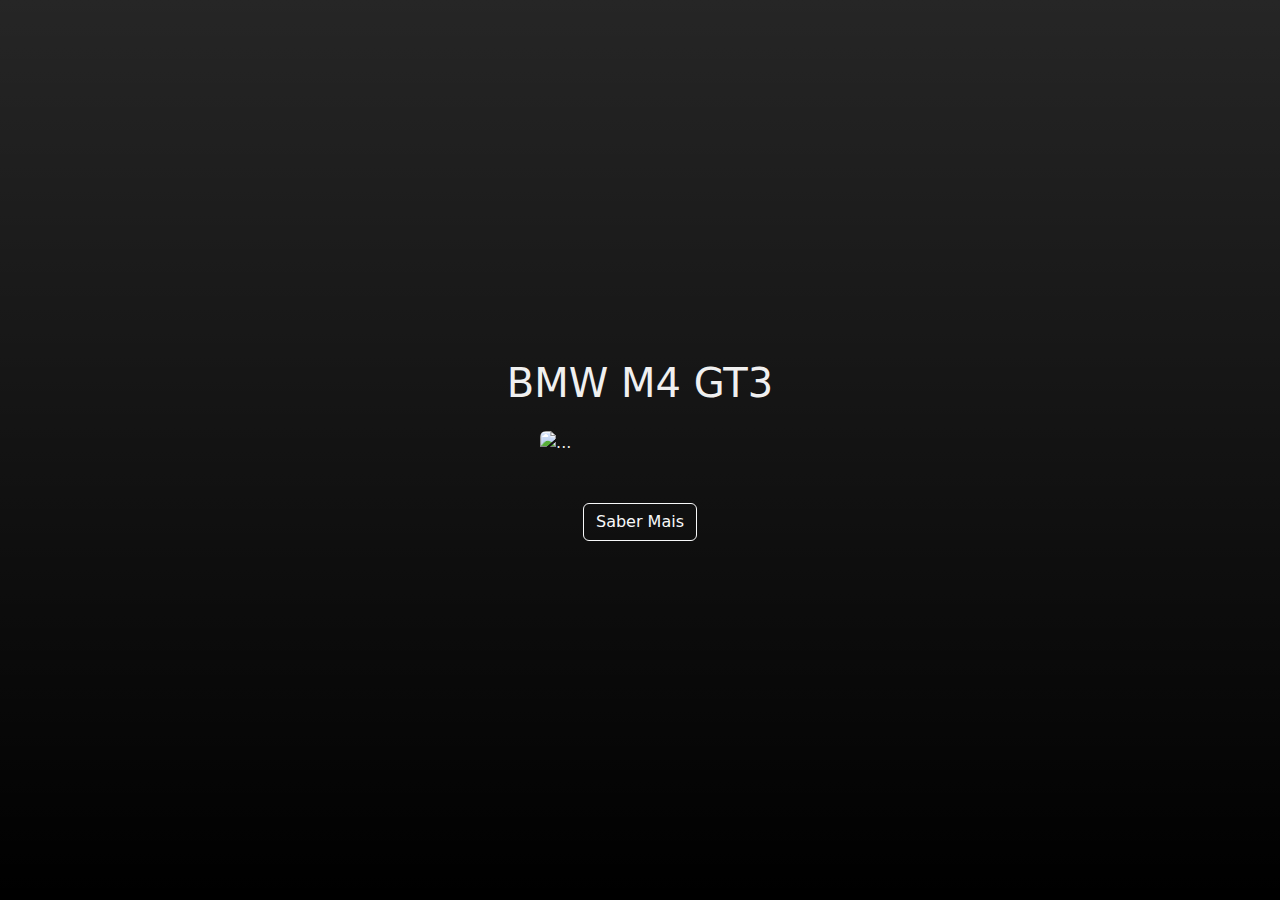
==== bmw/index.html @ 5ebd7237 "Add files via upload" ====
<!doctype html>
<html lang="pt-br">
  <head>
    <meta charset="utf-8">
    <meta name="viewport" content="width=device-width, initial-scale=1">
    <title>Bootstrap demo</title>
    <link href="https://cdn.jsdelivr.net/npm/bootstrap@5.3.3/dist/css/bootstrap.min.css" rel="stylesheet" integrity="sha384-QWTKZyjpPEjISv5WaRU9OFeRpok6YctnYmDr5pNlyT2bRjXh0JMhjY6hW+ALEwIH" crossorigin="anonymous">
    <link rel="stylesheet" href="style.css">
  </head>
  <body>
    <div class="container-fluid d-flex justify-content-center align-items-center vh-100 bg-black bg-gradient flex-column gap-5">
     
     
      <header class="d-flex flex-column  align-items-center   ">  
        <h1>BMW M4 GT3</h1>

        <img src="https://bimmerlife.com/wp-content/uploads/2021/12/Schubert-M4-GT3-e1638821242591-1038x583.jpg" class="img-fluid rounded mx-auto d-block w-75 mt-3" alt="...">
      </header>

      <main>
        <button type="button" class="btn btn-outline-light ">Saber Mais</button>
      
      </main>
        
       

    </div>
    
    













    <script src="https://cdn.jsdelivr.net/npm/bootstrap@5.3.3/dist/js/bootstrap.bundle.min.js" integrity="sha384-YvpcrYf0tY3lHB60NNkmXc5s9fDVZLESaAA55NDzOxhy9GkcIdslK1eN7N6jIeHz" crossorigin="anonymous"></script>
  </body>
</html>
---- bmw/style.css ----
*{
    padding: 0;
    margin: 0;
   
}

.img-fluid{
    border-radius: 7px;
}






header{
    
    color: rgb(240, 240, 240);
}
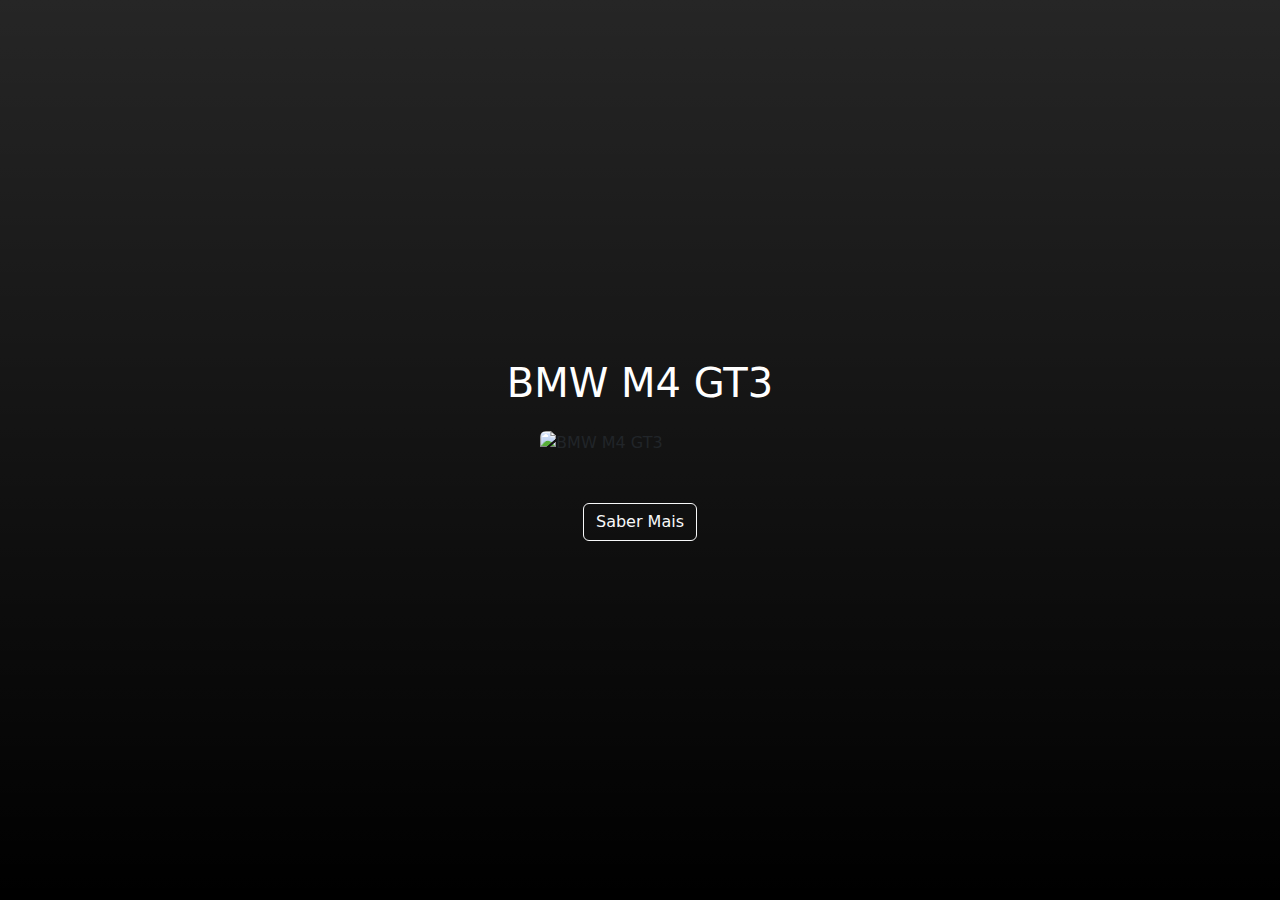
==== commit d991a2e4: "Add files via upload" ====
--- a/bmw/index.html
+++ b/bmw/index.html
@@ -3,43 +3,24 @@
   <head>
     <meta charset="utf-8">
     <meta name="viewport" content="width=device-width, initial-scale=1">
-    <title>Bootstrap demo</title>
+    <title>BMW M4 GT3</title>
     <link href="https://cdn.jsdelivr.net/npm/bootstrap@5.3.3/dist/css/bootstrap.min.css" rel="stylesheet" integrity="sha384-QWTKZyjpPEjISv5WaRU9OFeRpok6YctnYmDr5pNlyT2bRjXh0JMhjY6hW+ALEwIH" crossorigin="anonymous">
-    <link rel="stylesheet" href="style.css">
+    <link rel="stylesheet" href="style.css"> <!-- Link para o arquivo CSS -->
   </head>
   <body>
     <div class="container-fluid d-flex justify-content-center align-items-center vh-100 bg-black bg-gradient flex-column gap-5">
      
-     
-      <header class="d-flex flex-column  align-items-center   ">  
-        <h1>BMW M4 GT3</h1>
-
-        <img src="https://bimmerlife.com/wp-content/uploads/2021/12/Schubert-M4-GT3-e1638821242591-1038x583.jpg" class="img-fluid rounded mx-auto d-block w-75 mt-3" alt="...">
+      <header class="d-flex flex-column align-items-center animated-header">  
+        <h1 class="text-white">BMW M4 GT3</h1>
+        <img src="https://bimmerlife.com/wp-content/uploads/2021/12/Schubert-M4-GT3-e1638821242591-1038x583.jpg" class="img-fluid rounded mx-auto d-block w-75 mt-3 animated-image" alt="BMW M4 GT3">
       </header>
 
       <main>
-        <button type="button" class="btn btn-outline-light ">Saber Mais</button>
-      
+        <button type="button" class="btn btn-outline-light animated-button">Saber Mais</button>
       </main>
         
-       
-
     </div>
     
-    
-
-
-
-
-
-
-
-
-
-
-
-
-
     <script src="https://cdn.jsdelivr.net/npm/bootstrap@5.3.3/dist/js/bootstrap.bundle.min.js" integrity="sha384-YvpcrYf0tY3lHB60NNkmXc5s9fDVZLESaAA55NDzOxhy9GkcIdslK1eN7N6jIeHz" crossorigin="anonymous"></script>
   </body>
-</html>+</html>
--- a/bmw/style.css
+++ b/bmw/style.css
@@ -13,7 +13,31 @@
 
 
 
-header{
-    
-    color: rgb(240, 240, 240);
-}+/* Animação de entrada */
+@keyframes fadeInUp {
+    0% {
+      opacity: 0;
+      transform: translateY(30px);
+    }
+    100% {
+      opacity: 1;
+      transform: translateY(0);
+    }
+  }
+  
+  /* Classes para animação */
+  .animated-header {
+    animation: fadeInUp 1.5s ease-out forwards;
+    animation-delay: 0.2s; /* Definindo um pequeno delay para o título */
+  }
+  
+  .animated-image {
+    animation: fadeInUp 1.5s ease-out forwards;
+    animation-delay: 0.7s; /* Definindo um pequeno delay para a imagem */
+  }
+  
+  .animated-button {
+    animation: fadeInUp 1.5s ease-out forwards;
+    animation-delay: 1s; /* Definindo um pequeno delay para o botão */
+  }
+  